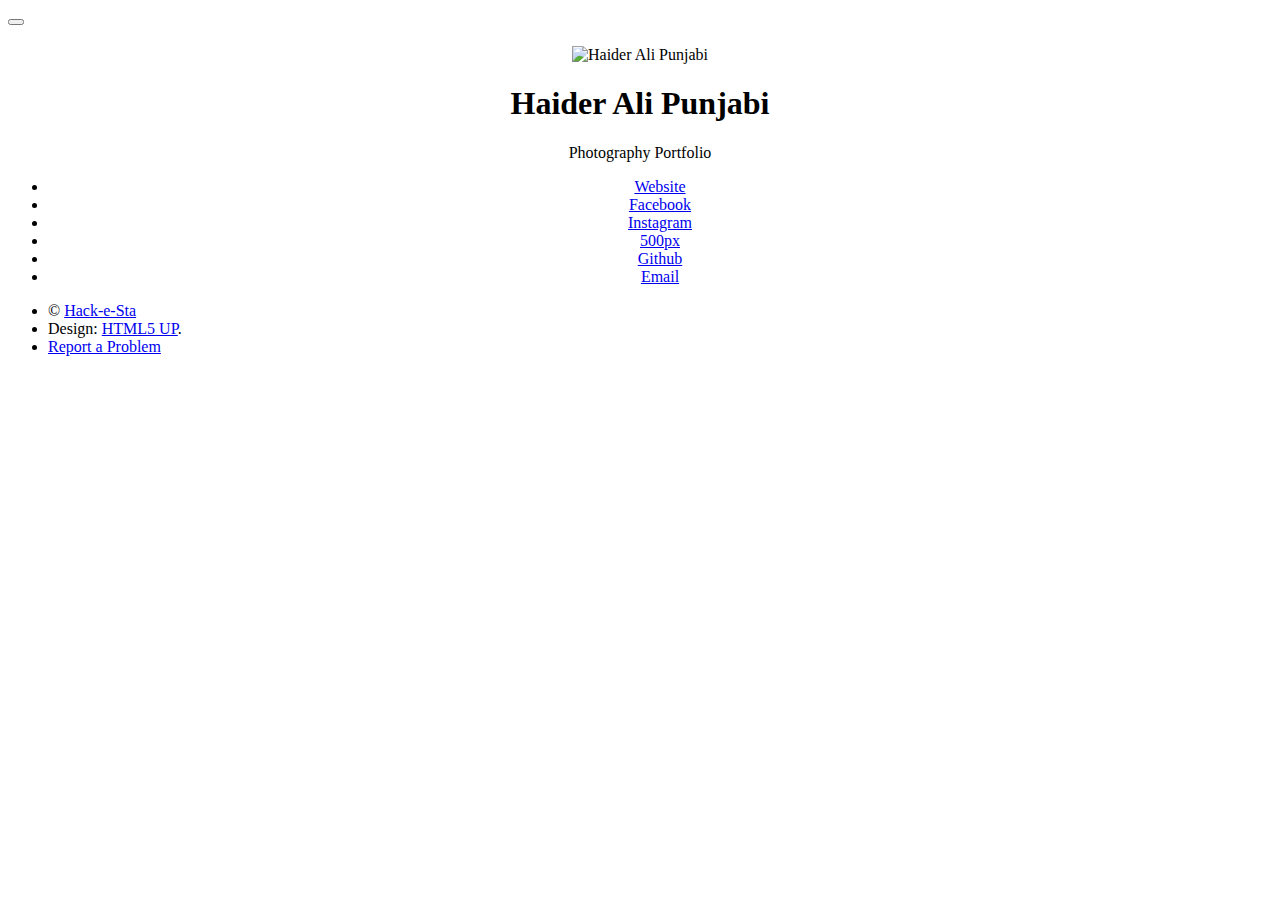
==== photography/index.html @ a769f35b "Update" ====
<!DOCTYPE HTML>
<!--
	Lens by HTML5 UP
	html5up.net | @ajlkn
	Free for personal and commercial use under the CCA 3.0 license (html5up.net/license)
-->
<html>

<head>
	<title>Photography - Hack-e-Sta</title>
	<meta charset="utf-8" />
	<meta name="viewport" content="width=device-width, initial-scale=1" />
	<meta name="description" content="Photography Portfolio of Haider Ali Punjabi ">
	<meta name="keywords" content="HTML,CSS,XML,JavaScript, Programming, Coding, C#, Java, Python, Code, Computers, Photography, Nikon, Redmi, Kashmir">
	<meta name="author" content="Haider Ali Punjabi">
	<!--[if lte IE 8]><script src="assets/js/ie/html5shiv.js"></script><![endif]-->
	<link rel="stylesheet" href="assets/css/main.css" />
	<!--[if lte IE 8]><link rel="stylesheet" href="assets/css/ie8.css" /><![endif]-->
	<!--[if lte IE 9]><link rel="stylesheet" href="assets/css/ie9.css" /><![endif]-->
	<link rel="apple-touch-icon" sizes="180x180" href="/assets/media/favicons/apple-touch-icon.png?v=2">
	<link rel="icon" type="image/png" sizes="32x32" href="/assets/media/favicons/favicon-32x32.png?v=2">
	<link rel="icon" type="image/png" sizes="16x16" href="/assets/media/favicons/favicon-16x16.png?v=2">
	<link rel="manifest" href="/assets/media/favicons/manifest.json?v=2">
	<link rel="mask-icon" href="/assets/media/favicons/safari-pinned-tab.svg?v=2" color="#5bbad5">
	<link rel="shortcut icon" href="/assets/media/favicons/favicon.ico?v=2">
	<meta name="msapplication-config" content="/assets/media/favicons/browserconfig.xml?v=2">
	<meta name="theme-color" content="#ffffff">
	<noscript><link rel="stylesheet" href="assets/css/noscript.css" /></noscript>
	<link rel="stylesheet" href="assets/css/remodal.css">
	<link rel="stylesheet" href="assets/css/remodal-default-theme.css">
	<meta property="og:image" content="https://hackesta.org/assets/media/og_image_photography.jpg" />
	<meta property="og:url"content="https://www.hackesta.org/photography/" />
	<meta property="og:title" content="Photography | Hack-e-Sta" />
	<meta property="og:description" content="Photography Portfolio of Haider Ali Punjabi" />
<meta property="fb:app_id" content="898852280214428 ">
<!-- Begin 33Across SiteCTRL -->
<script>
var Tynt=Tynt||[];Tynt.push('ckoVtYBFCr564xaKlgYj8u');
(function(){var h,s=document.createElement('script');
s.src=(window.location.protocol==='https:'?
'https':'http')+'://cdn.tynt.com/ti.js';
h=document.getElementsByTagName('script')[0];
h.parentNode.insertBefore(s,h);})();
</script>
<!-- End 33Across SiteCTRL -->

</head>

<body class="is-loading-0 is-loading-1 is-loading-2 loading">

	<!-- Main -->
	<div id="main">
		<div class="remodal" id="modal" data-remodal-id="modal">
			<button data-remodal-action="close" class="remodal-close"></button>

			<h2 id="exif_resolution"></h2>
			<h2 id="exif_camera"></h2>
			<h2 id="exif_lens"></h2>
			<h2 id="exif_focal_length"></h2>
			<h2 id="exif_iso"></h2>
			<h2 id="exif_shutter_speed"></h2>
			<h2 id="exif_aperture"></h2>
		</div>
		<!-- Header -->
		<header id="header" style="text-align:center;">
			<img class="profile-image img-responsive" src="/assets/media/profile.png" alt="Haider Ali Punjabi" width="180px" />

			<h1 id="fullname">Haider Ali Punjabi</h1>
			<p>Photography Portfolio</p>
			<ul class="icons">
				<li><a href="https://haideralipunjabi.com" class="icon fa-globe"><span class="label">Website</span></a></li>
				<li><a href="https://facebook.com/haiderali176" class="icon fa-facebook"><span class="label">Facebook</span></a></li>
				<li><a href="https://instagram.com/haideralipunjabi" class="icon fa-instagram"><span class="label">Instagram</span></a></li>
				<li><a href="https://500px.com/haideralipunjabi" class="icon fa-500px"><span class="label">500px</span></a></li>
				<li><a href="https://github.com/haideralipunjabi" class="icon fa-github"><span class="label">Github</span></a></li>
				<li><a href="mailto:photography@hackesta.org" class="icon fa-envelope-o"><span class="label">Email</span></a></li>
			</ul>
			<section id="info">
				<ul class="icons">
					<span id="affection"><i class="icon fa-heart" ></i></span>
					<span id="picture_count"><i class="icon fa-picture-o"></i></span>
				</ul>
			</section>
		</header>

		<!-- Thumbnail -->
		<section id="thumbnails">

		</section>

		<!-- Footer -->
		<footer id="footer">
			<ul class="copyright">
				<li>&copy; <a href="https://hackesta.org">Hack-e-Sta</a></li>
				<li>Design: <a href="http://html5up.net">HTML5 UP</a>.</li>
				<li><a href="mailto:developer@hackesta.org">Report a Problem</a></li>
			</ul>
		</footer>

	</div>

	<!-- Scripts -->
	<script src="assets/js/jquery.min.js"></script>
	<script src="assets/js/skel.min.js"></script>
	<!--[if lte IE 8]><script src="assets/js/ie/respond.min.js"></script><![endif]-->
	<script src="assets/js/remodal.min.js"></script>
	<script src="assets/js/tooltip.min.js"></script>
	<script src="assets/js/main.js"></script>

</body>

</html>
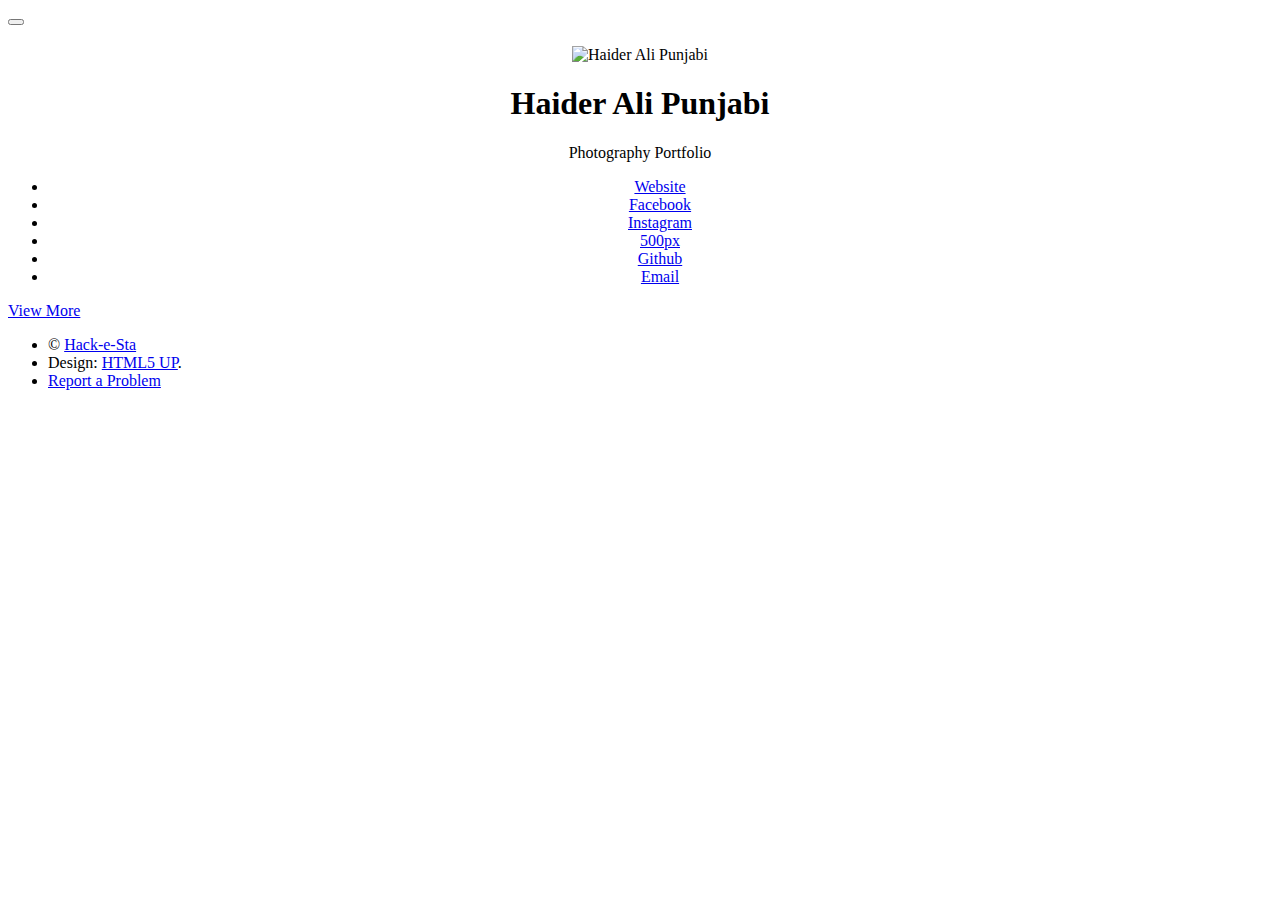
==== commit d837eb22: "Fixed Photography to some extent" ====
--- a/photography/index.html
+++ b/photography/index.html
@@ -90,6 +90,8 @@
 
 		<!-- Footer -->
 		<footer id="footer">
+			<a href="https://500px.com/haideralipunjabi">View More</a>
+
 			<ul class="copyright">
 				<li>&copy; <a href="https://hackesta.org">Hack-e-Sta</a></li>
 				<li>Design: <a href="http://html5up.net">HTML5 UP</a>.</li>
